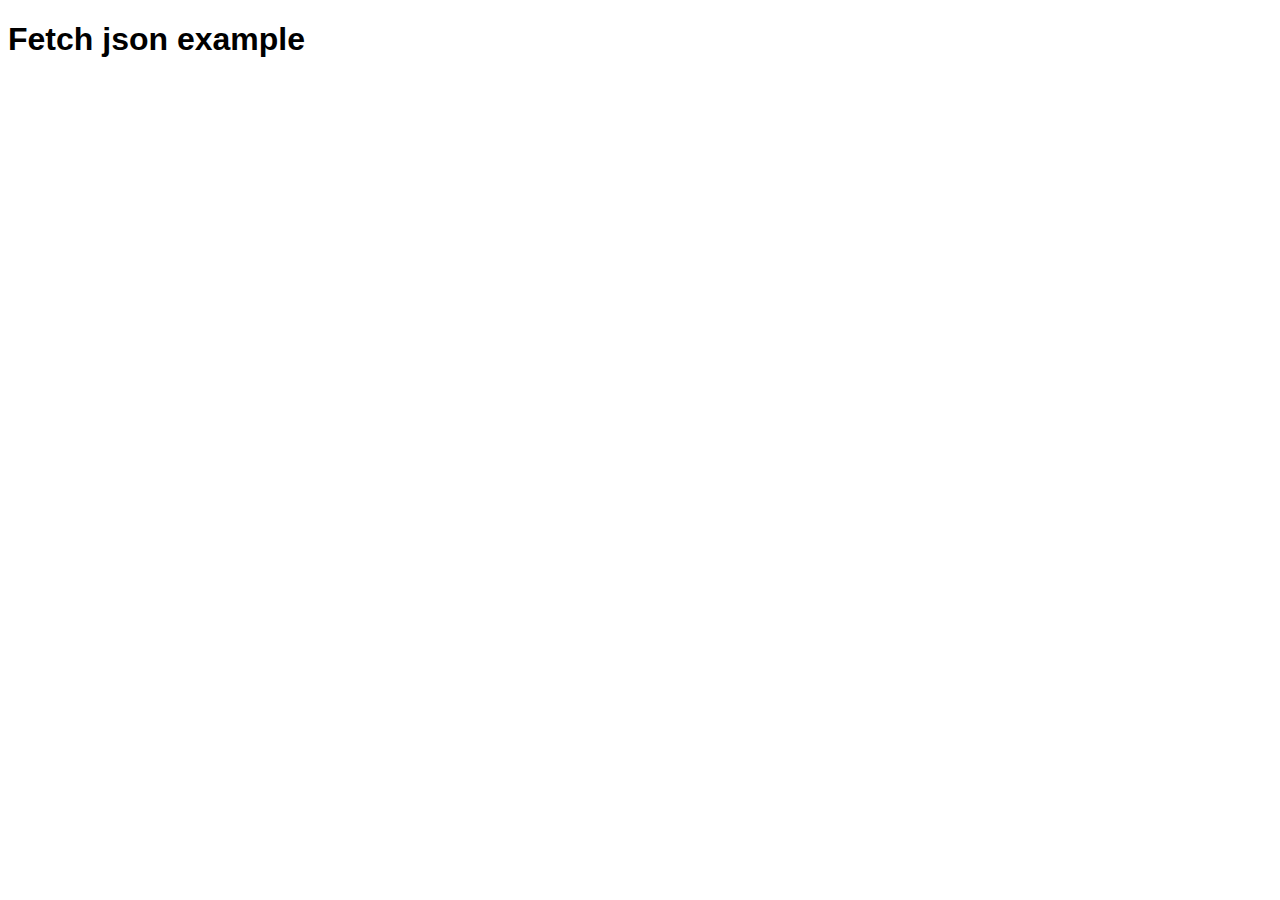
==== votazioni/index.html @ 879246f9 "Update index.html" ====
<!DOCTYPE html>
<html>
  <head>
    <meta charset="utf-8">
    <meta http-equiv="X-UA-Compatible" content="IE=edge,chrome=1">
    <meta name="viewport" content="width=device-width">

    <title>Fetch json example</title>

    <link rel="stylesheet" href="style.css">
    <!--[if lt IE 9]>
      <script src="//html5shiv.googlecode.com/svn/trunk/html5.js"></script>
    <![endif]-->
  </head>

  <body>
    <h1>Fetch json example</h1>
    <ul>
    </ul>

  </body>
  <script>
    var myList = document.querySelector('ul');

    fetch('giocatori.json')
    .then(function(response) {
      if (!response.ok) {
        throw new Error("HTTP error, status = " + response.status);
      }
      return response.json();
    })
    .then(function(json) {
      var max = 0;
      for(var i = 0; i < json.products.length; i++) {
        var listItem = document.createElement('li');
        /*listItem.innerHTML = '<strong>' + json.products[i].Name + '</strong>';
        listItem.innerHTML +=' numero voti ' + json.products[i].Voti + '.';
        listItem.innerHTML +=' Vivo ?: <strong>' + json.products[i].Alive + '</strong>';
        myList.appendChild(listItem);*/
        
        if(json.products[i].Voti > max){
          listItem.innerHTML = '<strong>' + json.products[i].Name + '</strong>';
        }
        
      }
    })
    .catch(function(error) {
      var p = document.createElement('p');
      p.appendChild(
        document.createTextNode('Error: ' + error.message)
      );
      document.body.insertBefore(p, myList);
    });

  </script>
</html>
---- votazioni/style.css ----
html {
  font-family: sans-serif;
}

ul {
  list-style-type: none;	
  display: flex;
  flex-flow: column;
  align-items: flex-start;
}

li {
  margin-bottom: 10px;
  background-color: pink;
  font-size: 150%;
  border-top: 3px solid pink;
  border-bottom: 3px solid pink;
  box-shadow: 5px 5px 5px rgba(0,0,0,0.7);
}

strong {
  background-color: purple;
  color: white;
  padding: 0 8px;
  border-top: 3px solid purple;
  border-bottom: 3px solid purple;
  text-shadow: 2px 2px 1px black;
}
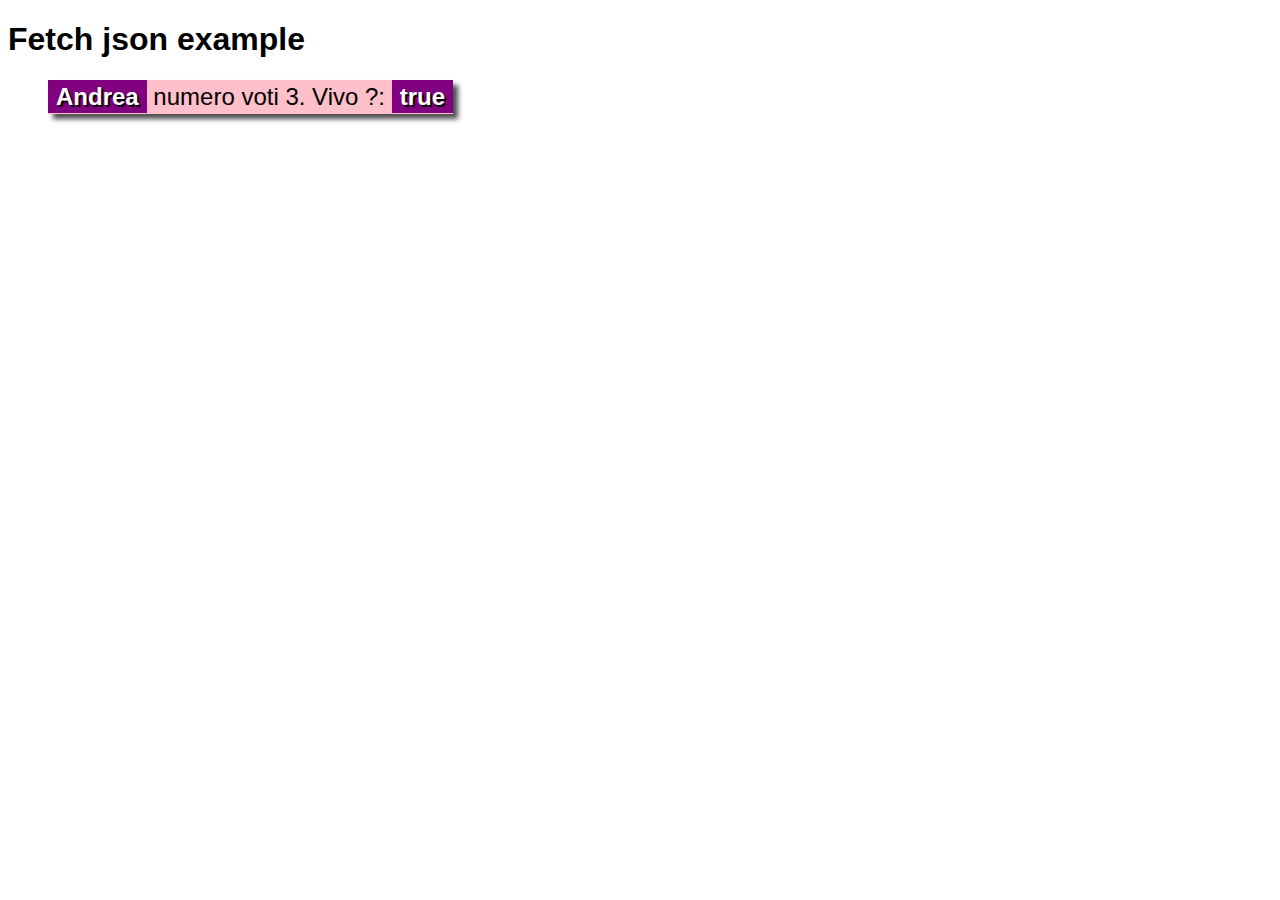
==== commit 623ed6d3: "Update index.html" ====
--- a/votazioni/index.html
+++ b/votazioni/index.html
@@ -40,6 +40,9 @@
         
         if(json.products[i].Voti > max){
           listItem.innerHTML = '<strong>' + json.products[i].Name + '</strong>';
+          listItem.innerHTML +=' numero voti ' + json.products[i].Voti + '.';
+          listItem.innerHTML +=' Vivo ?: <strong>' + json.products[i].Alive + '</strong>';
+          myList.appendChild(listItem);
         }
         
       }
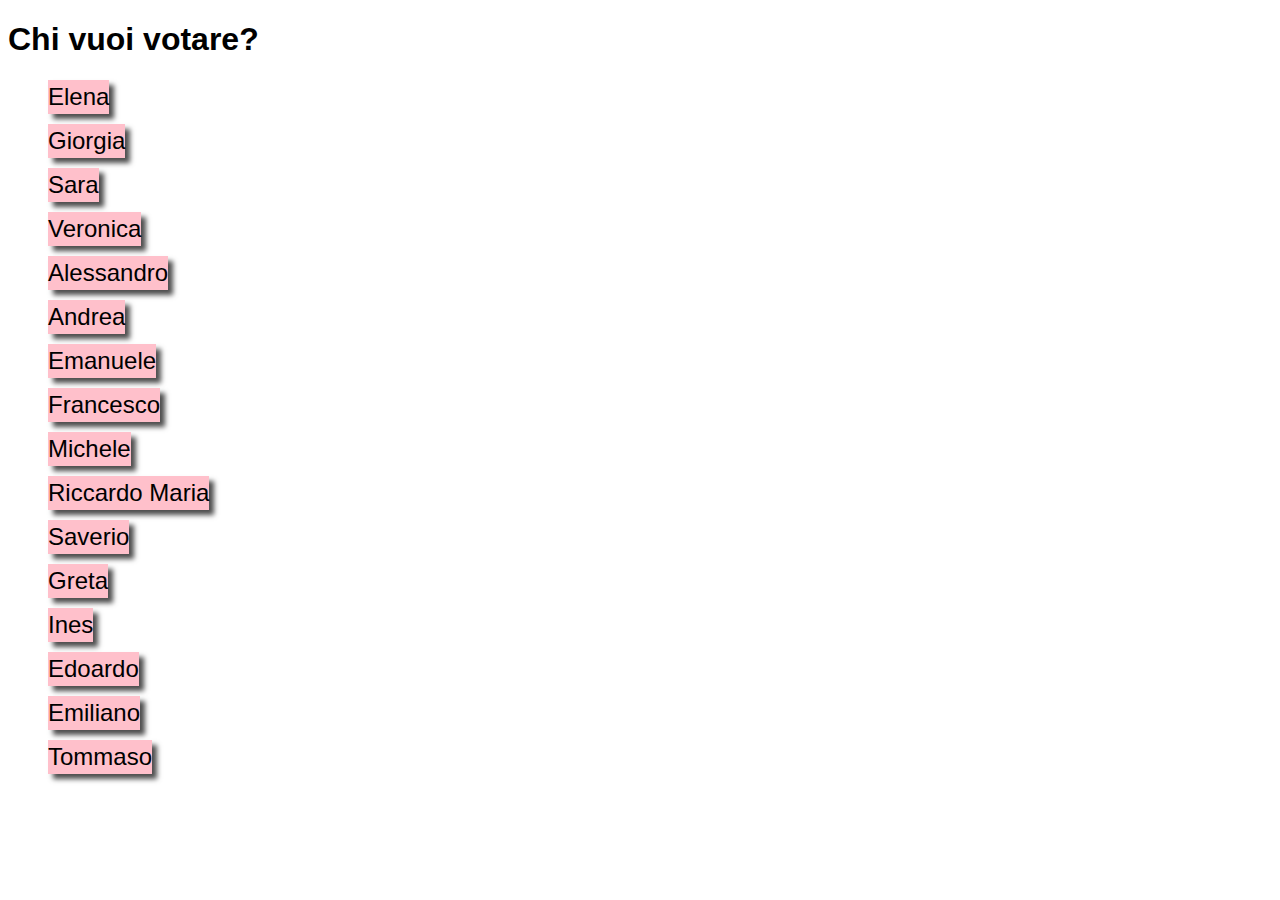
==== commit 39b0f001: "Update index.html" ====
--- a/votazioni/index.html
+++ b/votazioni/index.html
@@ -1,59 +1,80 @@
 <!DOCTYPE html>
 <html>
-  <head>
+<head>
     <meta charset="utf-8">
     <meta http-equiv="X-UA-Compatible" content="IE=edge,chrome=1">
     <meta name="viewport" content="width=device-width">
 
-    <title>Fetch json example</title>
+    <title>PIAZZA FACTOR</title>
 
     <link rel="stylesheet" href="style.css">
     <!--[if lt IE 9]>
-      <script src="//html5shiv.googlecode.com/svn/trunk/html5.js"></script>
+    <script src="//html5shiv.googlecode.com/svn/trunk/html5.js"></script>
     <![endif]-->
-  </head>
+</head>
 
-  <body>
-    <h1>Fetch json example</h1>
-    <ul>
-    </ul>
+<body>
+<h1>Chi vuoi votare?</h1>
+<ul>
+</ul>
 
-  </body>
-  <script>
+</body>
+<script>
     var myList = document.querySelector('ul');
 
     fetch('giocatori.json')
-    .then(function(response) {
-      if (!response.ok) {
-        throw new Error("HTTP error, status = " + response.status);
-      }
-      return response.json();
-    })
-    .then(function(json) {
-      var max = 0;
-      for(var i = 0; i < json.products.length; i++) {
-        var listItem = document.createElement('li');
-        /*listItem.innerHTML = '<strong>' + json.products[i].Name + '</strong>';
-        listItem.innerHTML +=' numero voti ' + json.products[i].Voti + '.';
-        listItem.innerHTML +=' Vivo ?: <strong>' + json.products[i].Alive + '</strong>';
-        myList.appendChild(listItem);*/
-        
-        if(json.products[i].Voti > max){
-          listItem.innerHTML = '<strong>' + json.products[i].Name + '</strong>';
-          listItem.innerHTML +=' numero voti ' + json.products[i].Voti + '.';
-          listItem.innerHTML +=' Vivo ?: <strong>' + json.products[i].Alive + '</strong>';
-          myList.appendChild(listItem);
-        }
-        
-      }
-    })
-    .catch(function(error) {
-      var p = document.createElement('p');
-      p.appendChild(
-        document.createTextNode('Error: ' + error.message)
-      );
-      document.body.insertBefore(p, myList);
-    });
+        .then(function(response) {
+            if (!response.ok) {
+                throw new Error("HTTP error, status = " + response.status);
+            }
+            return response.json();
+        })
+        .then(function(json) {
+            var max = 0;
+            for(var i = 0; i < json.products.length; i++) {
+                var listItem = document.createElement('li');
+                /*listItem.innerHTML = '<strong>' + json.products[i].Name + '</strong>';
+                listItem.innerHTML +=' numero voti ' + json.products[i].Voti + '.';
+                listItem.innerHTML +=' Vivo ?: <strong>' + json.products[i].Alive + '</strong>';
+                myList.appendChild(listItem);*/
 
-  </script>
+                /*if(json.products[i].Voti > max){
+                  listItem.innerHTML = '<strong>' + json.products[i].Name + '</strong>';
+                  listItem.innerHTML +=' numero voti ' + json.products[i].Voti + '.';
+                  listItem.innerHTML +=' Vivo ?: <strong>' + json.products[i].Alive + '</strong>';
+                  myList.appendChild(listItem);
+                }*/
+
+                if(json.products[i].Alive){
+                    listItem.innerHTML = json.products[i].Name;
+                    switch (json.products[i].Team){
+                        case "teamA":
+                            listItem.id = "teamA";
+                            break;
+                        case "teamB":
+                            listItem.id = "teamB";
+                            break;
+                        case "teamC":
+                            listItem.id = "teamC";
+                            break;
+                        case "teamD":
+                            listItem.id = "teamD";
+                            break;
+                        default:
+                            break;
+                    }
+                    myList.appendChild(listItem);
+                }
+
+            }
+        })
+        .catch(function(error) {
+            var p = document.createElement('p');
+            p.appendChild(
+                document.createTextNode('Error: ' + error.message)
+            );
+            document.body.insertBefore(p, myList);
+        });
+
+</script>
 </html>
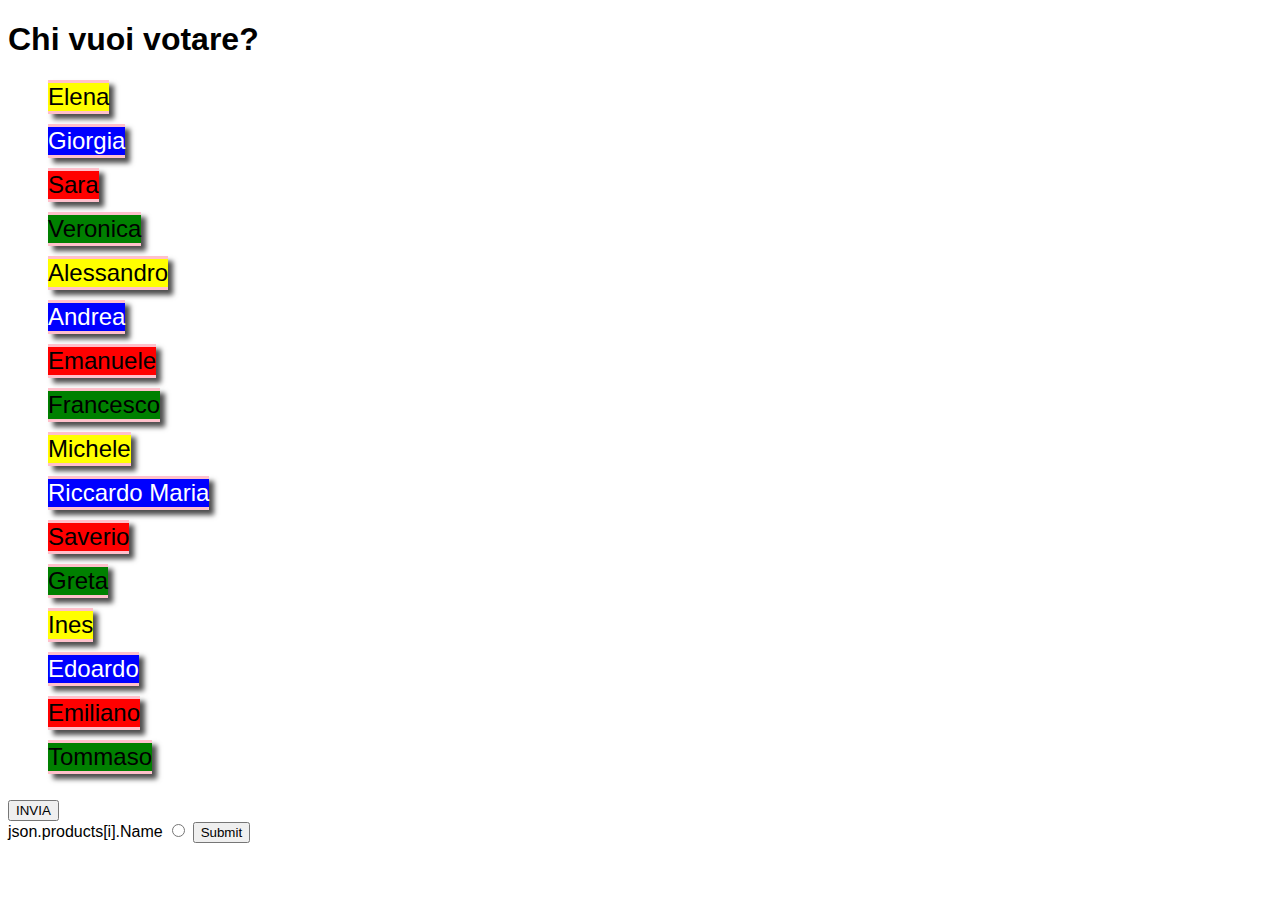
==== commit cced0d84: "Update index.html" ====
--- a/votazioni/index.html
+++ b/votazioni/index.html
@@ -15,10 +15,16 @@
 
 <body>
 <h1>Chi vuoi votare?</h1>
+
+
 <ul>
 </ul>
 
+<button onclick="inviato">INVIA</button>
+
 </body>
+
+
 <script>
     var myList = document.querySelector('ul');
 
@@ -33,6 +39,7 @@
             var max = 0;
             for(var i = 0; i < json.products.length; i++) {
                 var listItem = document.createElement('li');
+                var buttonListItem = document.createElement('radio');
                 /*listItem.innerHTML = '<strong>' + json.products[i].Name + '</strong>';
                 listItem.innerHTML +=' numero voti ' + json.products[i].Voti + '.';
                 listItem.innerHTML +=' Vivo ?: <strong>' + json.products[i].Alive + '</strong>';
@@ -46,7 +53,7 @@
                 }*/
 
                 if(json.products[i].Alive){
-                    listItem.innerHTML = json.products[i].Name;
+                    buttonListItem.innerHTML = json.products[i].Name;
                     switch (json.products[i].Team){
                         case "teamA":
                             listItem.id = "teamA";
@@ -63,6 +70,9 @@
                         default:
                             break;
                     }
+
+                    listItem.appendChild(buttonListItem);
+
                     myList.appendChild(listItem);
                 }
 
@@ -76,5 +86,17 @@
             document.body.insertBefore(p, myList);
         });
 
+    var div = document.createElement("div");
+
+    div.innerHTML =
+
+    '<form action="/action_page.php" method="post" target="_blank"> '+
+        '<label htmlFor="fname">json.products[i].Name</label> '+
+       ' <input type="radio" id=i name="fname"></input> '+
+       ' <input type="submit" value="Submit"/>' +
+    '</form>';
+
+    document.body.appendChild(div);
+
 </script>
 </html>
--- a/votazioni/style.css
+++ b/votazioni/style.css
@@ -1,28 +1,36 @@
 html {
-  font-family: sans-serif;
+    font-family: sans-serif;
 }
 
 ul {
-  list-style-type: none;	
-  display: flex;
-  flex-flow: column;
-  align-items: flex-start;
+    list-style-type: none;
+    display: flex;
+    flex-flow: column;
+    align-items: flex-start;
 }
 
 li {
-  margin-bottom: 10px;
-  background-color: pink;
-  font-size: 150%;
-  border-top: 3px solid pink;
-  border-bottom: 3px solid pink;
-  box-shadow: 5px 5px 5px rgba(0,0,0,0.7);
+    margin-bottom: 10px;
+    background-color: pink;
+    font-size: 150%;
+    border-top: 3px solid pink;
+    border-bottom: 3px solid pink;
+    box-shadow: 5px 5px 5px rgba(0,0,0,0.7);
 }
 
-strong {
-  background-color: purple;
-  color: white;
-  padding: 0 8px;
-  border-top: 3px solid purple;
-  border-bottom: 3px solid purple;
-  text-shadow: 2px 2px 1px black;
+#teamA {
+    background-color: yellow;
 }
+
+#teamB {
+    background-color: blue;
+    color: white;
+}
+
+#teamC {
+    background-color: red;
+}
+
+#teamD {
+    background-color: green;
+}
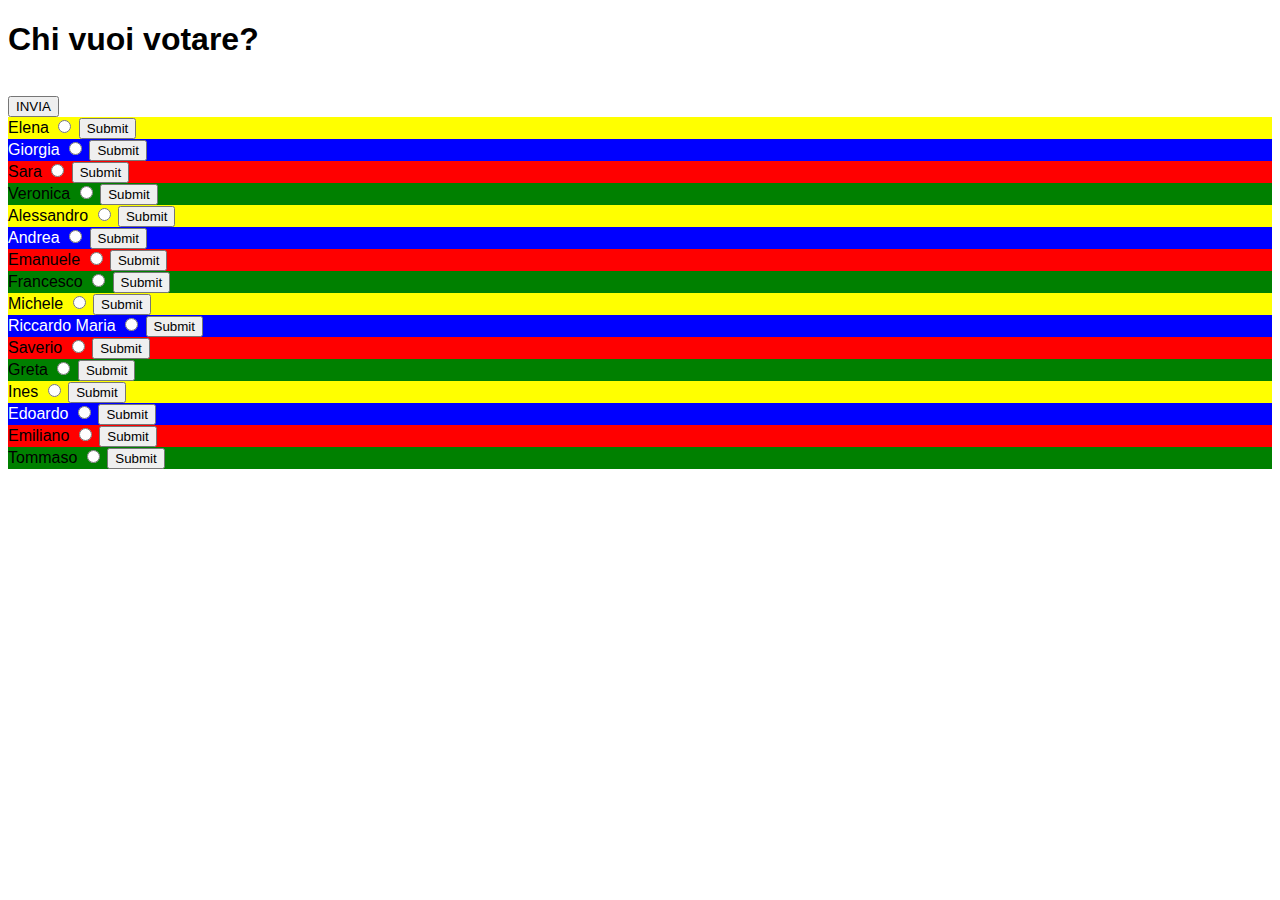
==== commit 007d6fbb: "Update index.html" ====
--- a/votazioni/index.html
+++ b/votazioni/index.html
@@ -38,8 +38,8 @@
         .then(function(json) {
             var max = 0;
             for(var i = 0; i < json.products.length; i++) {
-                var listItem = document.createElement('li');
-                var buttonListItem = document.createElement('radio');
+                //var listItem = document.createElement('li');
+                //var buttonListItem = document.createElement('radio');
                 /*listItem.innerHTML = '<strong>' + json.products[i].Name + '</strong>';
                 listItem.innerHTML +=' numero voti ' + json.products[i].Voti + '.';
                 listItem.innerHTML +=' Vivo ?: <strong>' + json.products[i].Alive + '</strong>';
@@ -52,28 +52,39 @@
                   myList.appendChild(listItem);
                 }*/
 
+                var div = document.createElement("div");
+
+                div.innerHTML =
+
+                    '<form action="/action_page.php" method="get"> '+
+                    '<label htmlFor="fname">'+json.products[i].Name+'</label> '+
+                    ' <input type="radio" id='+i+' name="fname"></input> '+
+                    ' <input type="submit" value="Submit"/>' +
+                    '</form>';
+
+                document.body.appendChild(div);
+
                 if(json.products[i].Alive){
-                    buttonListItem.innerHTML = json.products[i].Name;
                     switch (json.products[i].Team){
                         case "teamA":
-                            listItem.id = "teamA";
+                            div.id = "teamA";
                             break;
                         case "teamB":
-                            listItem.id = "teamB";
+                            div.id = "teamB";
                             break;
                         case "teamC":
-                            listItem.id = "teamC";
+                            div.id = "teamC";
                             break;
                         case "teamD":
-                            listItem.id = "teamD";
+                            div.id = "teamD";
                             break;
                         default:
                             break;
                     }
 
-                    listItem.appendChild(buttonListItem);
+                    //listItem.appendChild(buttonListItem);
 
-                    myList.appendChild(listItem);
+                    //myList.appendChild(listItem);
                 }
 
             }
@@ -86,17 +97,5 @@
             document.body.insertBefore(p, myList);
         });
 
-    var div = document.createElement("div");
-
-    div.innerHTML =
-
-    '<form action="/action_page.php" method="post" target="_blank"> '+
-        '<label htmlFor="fname">json.products[i].Name</label> '+
-       ' <input type="radio" id=i name="fname"></input> '+
-       ' <input type="submit" value="Submit"/>' +
-    '</form>';
-
-    document.body.appendChild(div);
-
 </script>
 </html>
